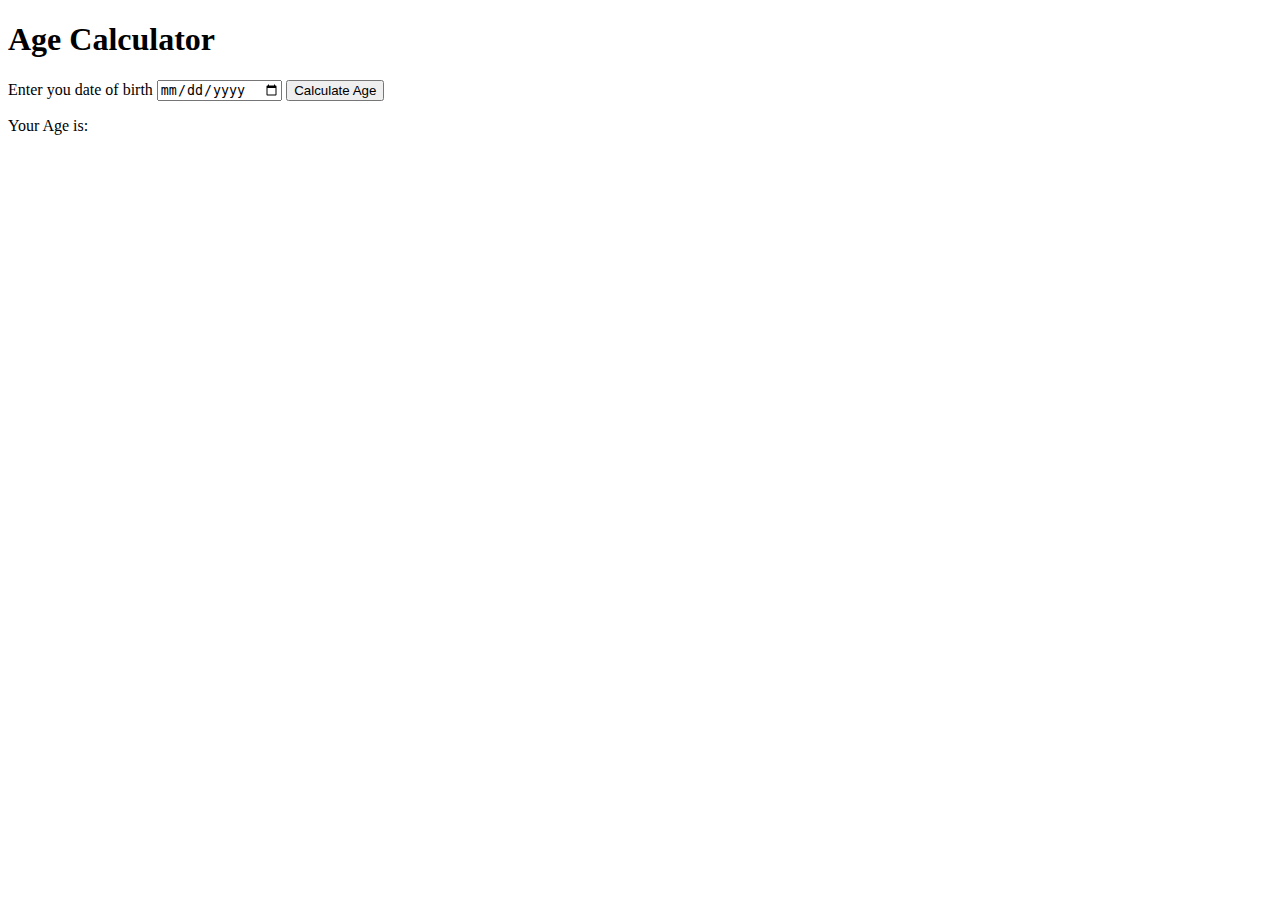
==== 2-CalculadorEdad/index.html @ f9e4d41b "oneDay oneProject" ====
<!DOCTYPE html>
<html lang="en">
<head>
    <meta charset="UTF-8">
    <meta name="viewport" content="width=device-width, initial-scale=1.0">
    <title>Document</title>
    <link rel="stylesheet" href="style.css">
</head>
<body>
    <main>
        <h1>Age Calculator</h1>
        <section>
            <label for="">Enter you date of birth</label>
            <input type="date" id="dateBirthday">
            <button onclick="dateCalculation()">Calculate Age</button>
            <p >Your Age is: </p>
        </section>
    </main>



    <script src="./index.js"></script>
</body>
</html>
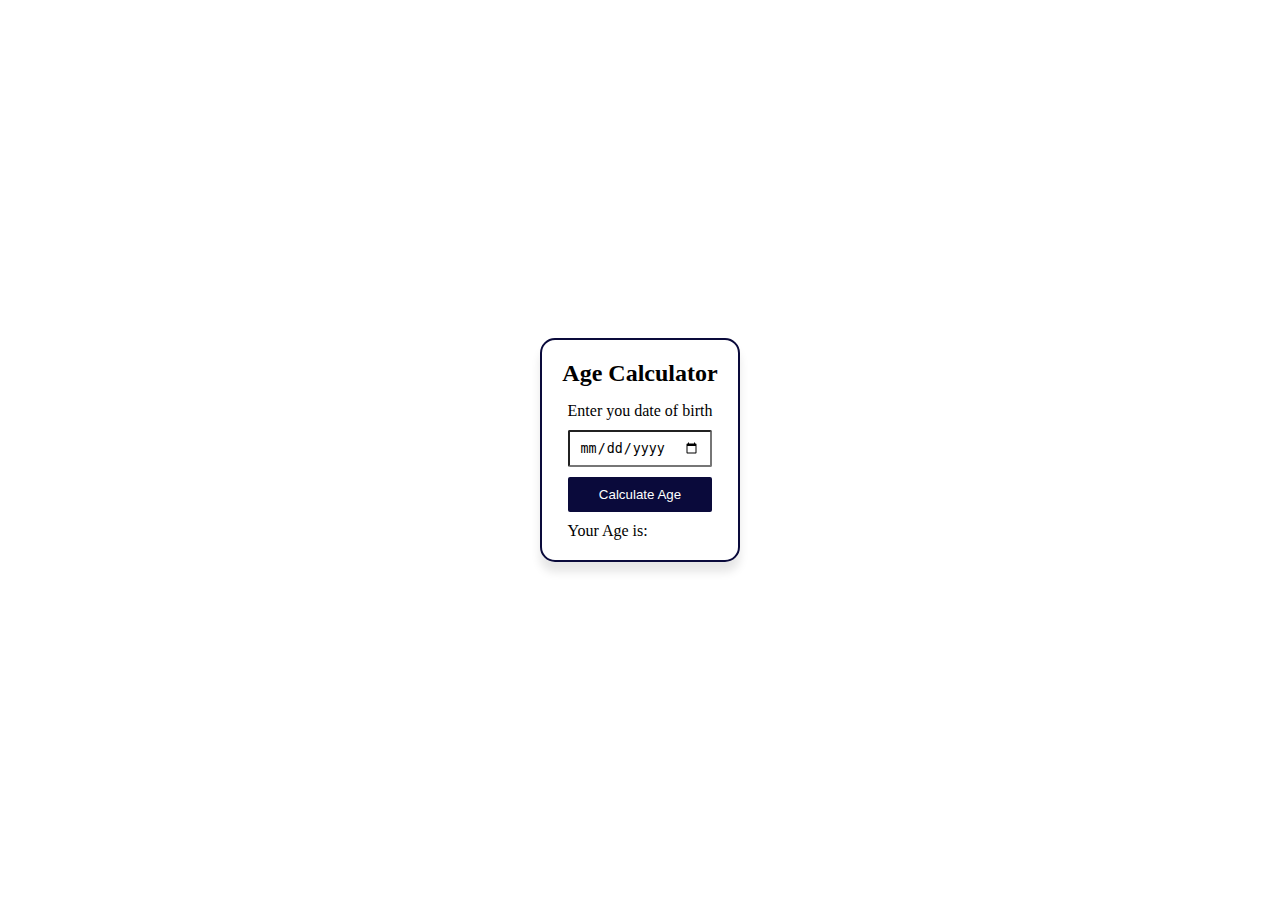
==== commit a6604cc4: "oneDay oneProject" ====
--- a/2-CalculadorEdad/index.html
+++ b/2-CalculadorEdad/index.html
@@ -13,7 +13,7 @@
             <label for="">Enter you date of birth</label>
             <input type="date" id="dateBirthday">
             <button onclick="dateCalculation()">Calculate Age</button>
-            <p >Your Age is: </p>
+            <p>Your Age is: <span id="result"></span></p>
         </section>
     </main>
 
--- a/2-CalculadorEdad/style.css
+++ b/2-CalculadorEdad/style.css
@@ -0,0 +1,50 @@
+* {
+    margin: 0;
+    padding: 0;
+    box-sizing: border-box;
+}
+
+html, body {
+    height: 100%;
+    display: flex;
+    flex-direction: column;
+    justify-content: center;
+    align-items: center;
+}
+
+main {
+    width: 100%;
+    max-width: 600px; 
+    height: auto;
+    display: flex;
+    flex-direction: column;
+    justify-content: center;
+    align-items: center;
+    border: 2px solid rgb(10, 10, 59);
+    border-radius: 15px;
+    box-shadow: 0 10px 10px 0 rgba(0, 0, 0, 0.1);
+    gap: 15px;
+    padding: 20px; 
+}
+main>section{
+    display: flex;
+    flex-direction: column;
+    justify-content: flex-start;
+    gap: 10px;
+    text-align: start;
+    font-size: 16px;
+}
+main>h1{
+    font-size:24px;
+}
+main>section>input{
+    padding: 8px 10px;
+    border-radius: 2px;
+}
+main>section>button{
+    padding: 10px;
+    border-radius: 2px;
+    background-color: rgba(10,10,59);
+    border: none;
+    color: white;
+}